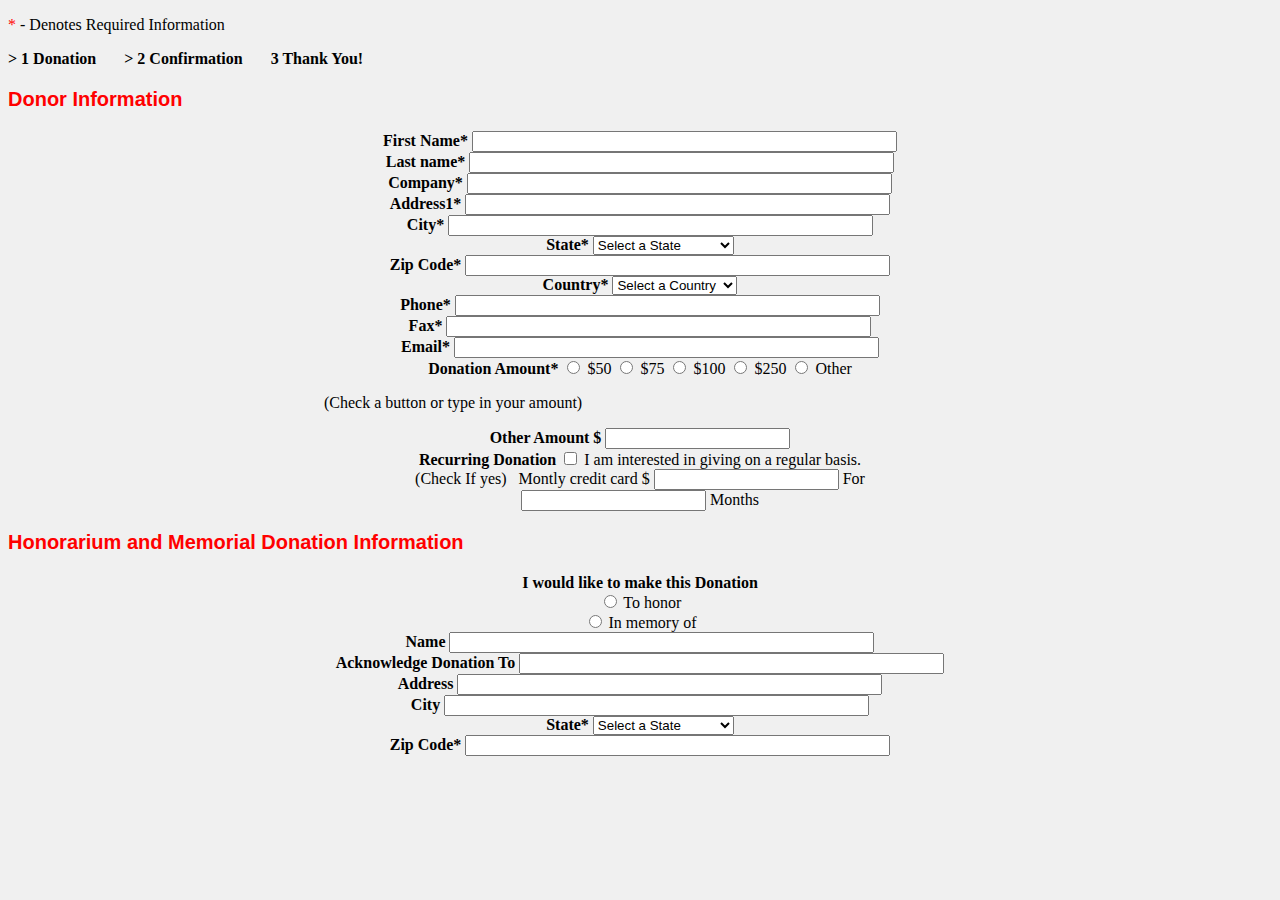
==== Lab Task 01/index.html @ 1f29fb71 "Lab Task 01: 1st commit" ====
<!doctype html>
<head>

	<title>LabTask01</title>
	<link rel="stylesheet" type="text/css" href="style.css">
	
	<body>
		
   <p class="detail">*<span class="name"> - Denotes Required Information</span> </p>


<a style="font-weight:bold; text-decoration:none; color: black;" href="url" >> 1 Donation &nbsp &nbsp &nbsp</a> <a style="font-weight:bold; text-decoration:none; color: black;" href="url">> 2 Confirmation &nbsp &nbsp &nbsp</a> <a style="font-weight:bold; text-decoration:none; color: black;" href="url"> 3 Thank You!</a>

<p style="font-weight:bold; text-decoration:none; color: red;font-size: 20px;font-family:Sans-serif;">Donor Information</p>

<form class="f" style="margin-left: 25%;margin-right:25%;width: 50%">

	

 <center> 

	<label style="font-weight:bold; align-items: right" for="lname"  >First Name*</label>
 	<input type="text"  size="50"><br>

  <label style="font-weight:bold; align-items: right" for="lname"  >Last name*</label>
  <input type="text"  size="50"><br>

    <label style="font-weight:bold; align-items: right" for="lname"  >Company*</label>
  <input type="text"  size="50"><br>
    <label style="font-weight:bold; align-items: right" for="lname"   >Address1*</label>
  <input type="text"  size="50"><br>
    <label style="font-weight:bold; align-items: right" for="lname"  >City*</label>
  <input type="text"  size="50"><br>




<label style="font-weight:bold; align-items: right" for="lname"  size="50" >State*</label>
<select>
    <option value="Select a City" >Select a State </option>

    	<option value="AL" >Alabama</option>
	<option value="AK">Alaska</option>
	<option value="AZ">Arizona</option>
	<option value="AR">Arkansas</option>
	<option value="CA">California</option>
	<option value="CO">Colorado</option>
	<option value="CT">Connecticut</option>
	<option value="DE">Delaware</option>
	<option value="DC">District Of Columbia</option>
	<option value="FL">Florida</option>
	<option value="GA">Georgia</option>
	<option value="HI">Hawaii</option>
	<option value="ID">Idaho</option>

</select>
<br>

 	<label style="font-weight:bold; align-items: right" for="lname"  >Zip Code*</label>
 	<input type="text"  size="50"><br>
<label style="font-weight:bold; align-items: right" for="lname"  >Country*</label>
<select>
    <option value="Select a City">Select a Country </option>

 	   <option value="Afganistan">Afghanistan</option>
   <option value="Albania">Albania</option>
   <option value="Algeria">Algeria</option>
   <option value="American Samoa">American Samoa</option>
   <option value="Andorra">Andorra</option>
   <option value="Angola">Angola</option>

   <option value="Bahrain">Bahrain</option>
   <option value="Bangladesh">Bangladesh</option>
   <option value="Barbados">Barbados</option>
   <option value="Belarus">Belarus</option>

</select>

<br>


  <label style="font-weight:bold; align-items: right" for="lname"  >Phone*</label>
  <input type="text"  size="50"><br>


  <label style="font-weight:bold; align-items: right" for="lname"  >Fax*</label>
  <input type="text"  size="50"><br>

    <label style="font-weight:bold; align-items: right" for="lname"  >Email*</label>
  <input type="text"  size="50"><br>
   


  <label style="font-weight:bold; align-items: right" for="lname"  >Donation Amount*</label>
    
  <input type="radio" id="male" name="gender" value="male">
  <label for="male">$50</label>
  <input type="radio" id="female" name="gender" value="$75">
  <label for="female">$75</label>

  <input type="radio" id="female" name="gender" value="female">
  <label for="female">$100</label>
  <input type="radio" id="female" name="gender" value="female">
  <label for="female">$250</label>


  <input type="radio" id="other" name="gender" value="other">
  <label for="other">Other</label>

<p style="text-align: left;"> (Check a button or type in your amount)</p> 


    <label style="font-weight:bold; align-items: right" for="lname"  >Other Amount $</label>
  <input type="text">

  <br>


    <label style="font-weight:bold; align-items: right" for="lname"  >Recurring Donation</label>
  <input type="checkbox">

  <text>I am interested in giving on a regular basis.</text>
 <br>
 <text style="text-align: left;">(Check If yes)</text>



     <label style=" align-items: right" for="lname"  > &nbsp Montly credit card $ </label>
  <input type="text" >

<label style=" align-items: right" for="lname"  >For </label>
  <input type="text"> <text>Months</text>

  <br>





  	</center>
  
</form> 

<p style="font-weight:bold; text-decoration:none; color: red;font-size: 20px;font-family:Sans-serif;">Honorarium and Memorial Donation Information</p>

<form>
	

<center>
	
 <text style="font-weight:bold;text-align: left;">I would like to make this Donation </text>
  
     <br>
  <input type="radio" id="male" name="gender" value="male">
  <label for="male">To honor</label> 
  <br>
  <input type="radio" id="female" name="gender" value="$75">
  <label for="female">In memory of</label>

  <br>
	<label style="font-weight:bold; align-items: left" for="lname"  >Name</label>
 	<input type="text"  size="50"><br>

  <label style="font-weight:bold; align-items: left" for="lname"  >Acknowledge Donation To</label>
  <input type="text"  size="50"><br>

    <label style="font-weight:bold; align-items: left" for="lname"  >Address</label>
  <input type="text"  size="50"><br>
    <label style="font-weight:bold; align-items: left" for="lname"   >City</label>
 	<input type="text"  size="50"><br>


<label style="font-weight:bold; align-items: right" for="lname"  size="50" >State*</label>
<select>
    <option value="Select a City" >Select a State </option>

    	<option value="AL" >Alabama</option>
	<option value="AK">Alaska</option>
	<option value="AZ">Arizona</option>
	<option value="AR">Arkansas</option>
	<option value="CA">California</option>
	<option value="CO">Colorado</option>
	<option value="CT">Connecticut</option>
	<option value="DE">Delaware</option>
	<option value="DC">District Of Columbia</option>
	<option value="FL">Florida</option>
	<option value="GA">Georgia</option>
	<option value="HI">Hawaii</option>
	<option value="ID">Idaho</option>

</select>
<br>


 	<label style="font-weight:bold; align-items: right" for="lname"  >Zip Code*</label>
 	<input type="text"  size="50"><br>

</center>


</form>





	</body>
</head>
---- Lab Task 01/style.css ----
body{
	background-color:rgb(240, 240, 240);
}
h1{
	color: blue;
}

p.detail {color: red;}
span.name { color: black; }
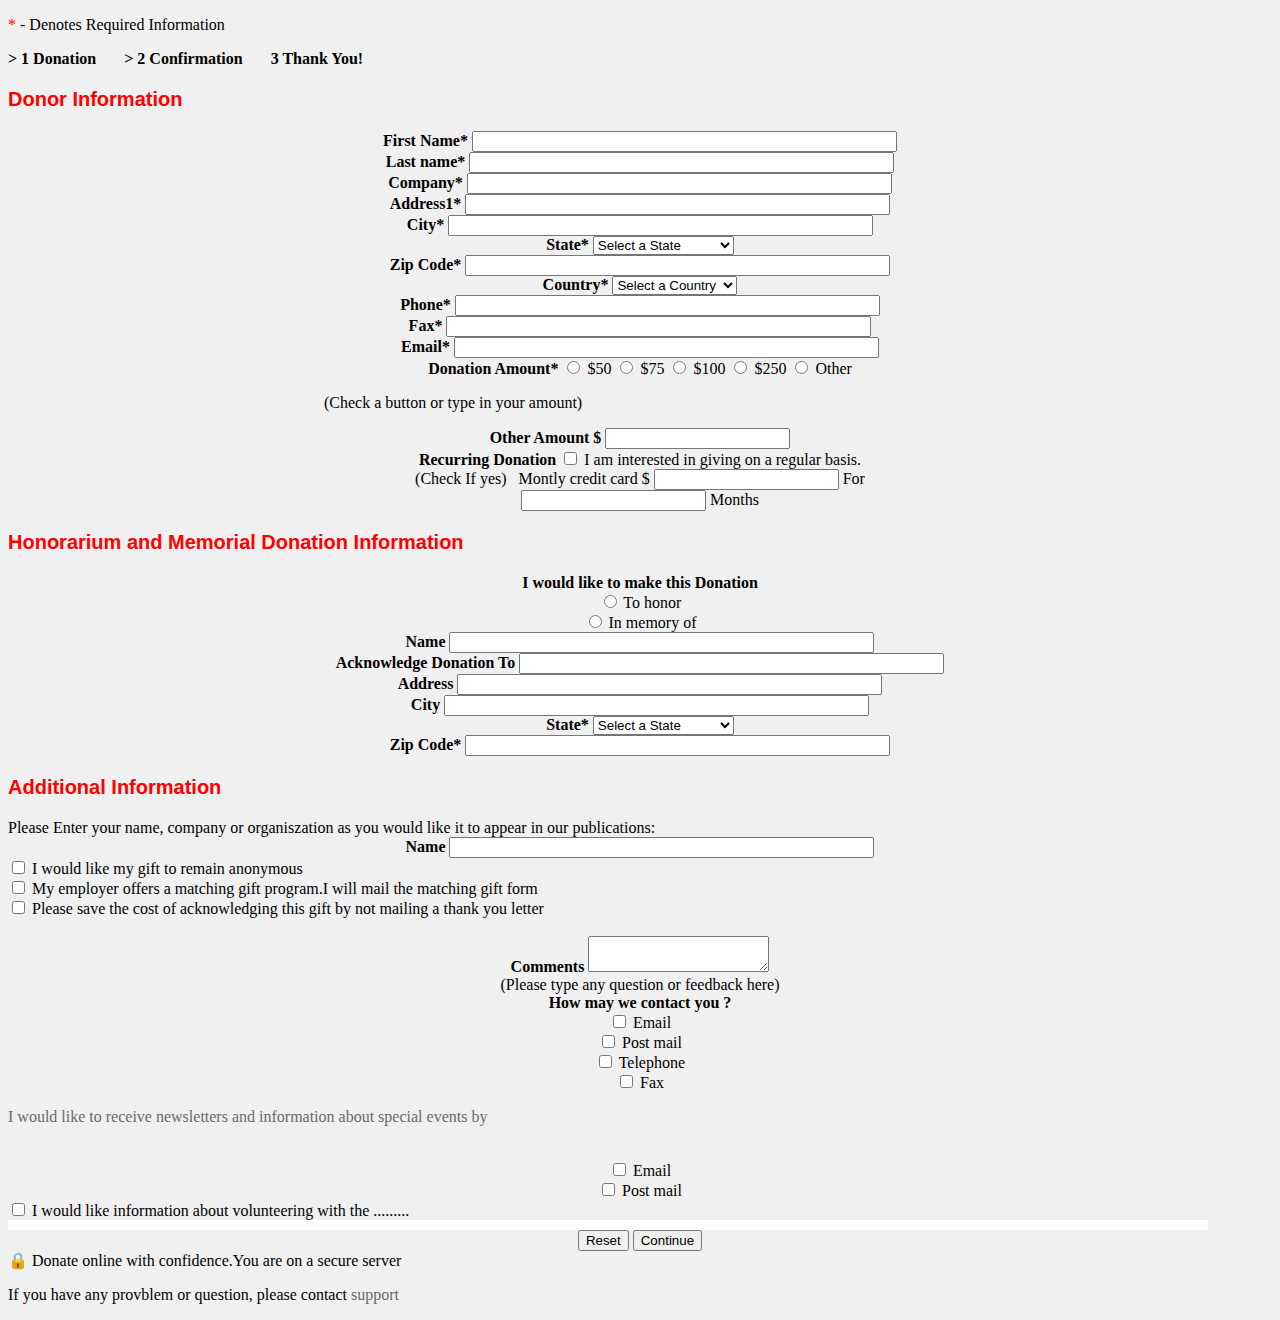
==== commit ada39531: "Lab task 01: 2nd commit" ====
--- a/Lab Task 01/index.html
+++ b/Lab Task 01/index.html
@@ -202,6 +202,80 @@
 
 
 
+<p style="font-weight:bold; text-decoration:none; color: red;font-size: 20px;font-family:Sans-serif;">Additional Information</p>
+ <text >Please Enter your name, company or organiszation as you would like it to appear in our publications: </text>
+ <br>
+
+ <form id="3">
+ 	
+
+ 	<center>
+ 		
+ 			<label style="font-weight:bold; align-items: right" for="lname"  >Name</label>
+ 	<input type="text"  size="50"><br>
+</center>
+
+  <input type="checkbox">
+  <label for="vehicle1"> I would like my gift to remain anonymous</label><br>
+  <input type="checkbox" >
+  <label for="vehicle2">My employer offers a matching gift program.I will mail the matching gift form</label><br>
+  <input type="checkbox" >
+  <label for="vehicle2">Please save the cost of acknowledging this gift by not mailing a thank you letter</label>
+  <br>
+  <br>
+      <center>
+  <label style="font-weight:bold; " for="lname"  >Comments</label>
+<textarea style=" align-items: top" name="comment" form="3" ></textarea>
+<br>
+
+<text>(Please type any question or feedback here)</text>
+<br>
+
+  <label style="font-weight:bold; align-items: right" for="lname"  >How may we contact you ?</label>
+  <br>
+    
+  <input type="checkbox" id="male" name="gender" value="male">
+  <label for="male">Email</label>
+  <br>
+  <input type="checkbox" id="female" name="gender" value="$75">
+  <label for="female">Post mail</label>
+<br>
+
+  <input type="checkbox" id="male" name="gender" value="male">
+  <label for="male">Telephone</label>
+
+  
+ <br>
+  <input type="checkbox" id="male" name="gender" value="male">
+  <label for="male">Fax</label>
+ 
+
+    <p  style="color: rgb(106,106,106); text-align: left;">I would like to receive newsletters and information about special events by </p>
+
+
+<br>
+  <input type="checkbox" id="male" name="gender" value="male">
+  <label for="male">Email</label>
+
+  <br>
+  <input type="checkbox" id="male" name="gender" value="male">
+  <label for="male">Post mail</label>
+</center>
+
+
+  <input type="checkbox" id="male" name="gender" value="male">
+  <label for="male">I would like information about volunteering with the .........</label>
+
+<div class="block"></div>
+<center>
+	  <button type="submit" value="Submit">Reset</button>
+  <button type="reset" value="Reset">Continue</button>
+</center>
+<text> 	&#128274; Donate online with confidence.You are on a secure server </text>
+<br>
+<p>If you have any provblem or question, please contact <a style=" text-decoration:none; color: rgb(106,106,106);" href="url">support</a> </p>
+ </form>
+
 
 
 	</body>
--- a/Lab Task 01/style.css
+++ b/Lab Task 01/style.css
@@ -4,6 +4,13 @@
 h1{
 	color: blue;
 }
+.block {
+  background: white;
 
+  height: 10px;
+width: 1200px;
+}
 p.detail {color: red;}
-span.name { color: black; }+span.name { color: black; }
+span.name2{color:rgb(106,106,106);}
+label.f {color: red;}